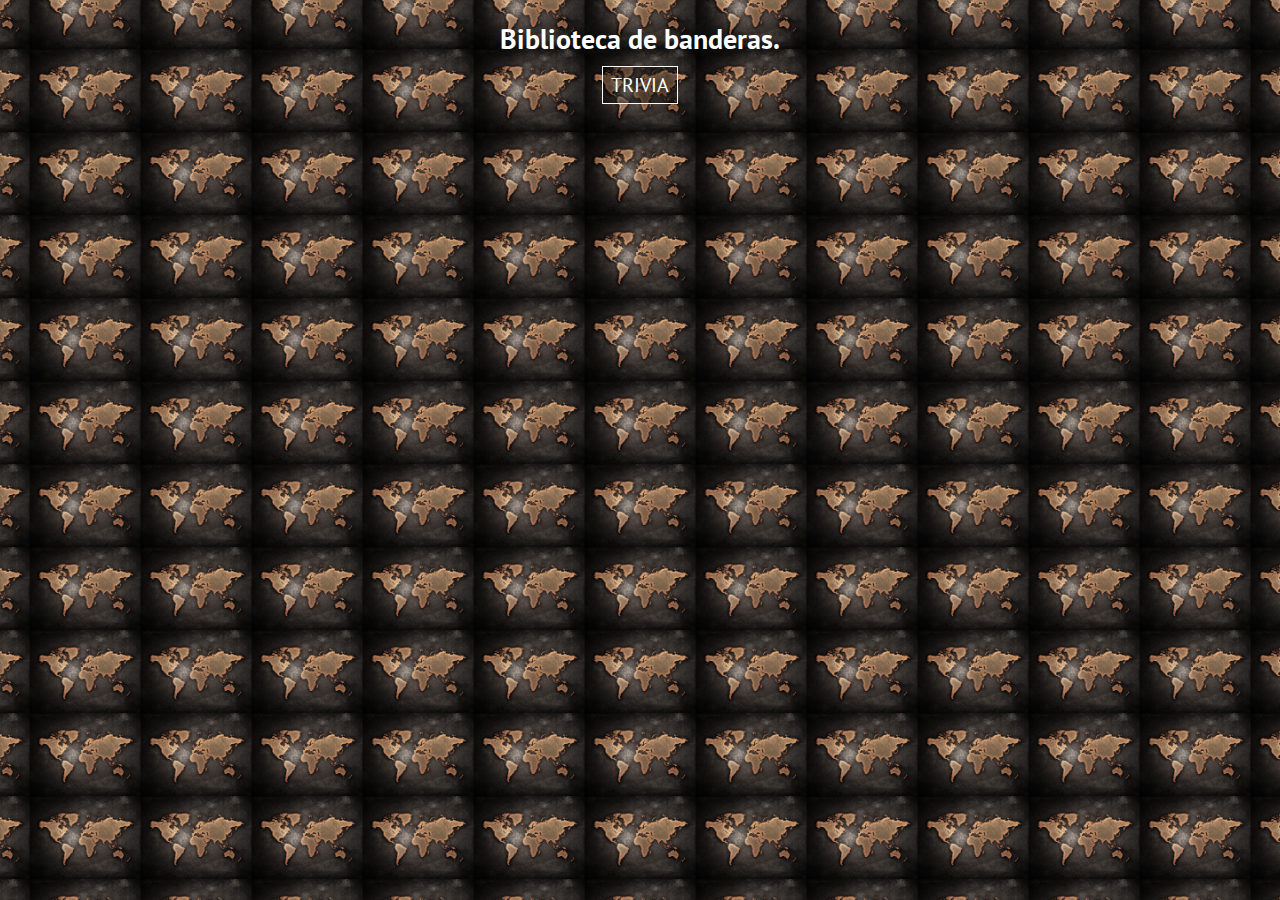
==== biblioteca.html @ 82491678 "v1-06" ====
<!DOCTYPE html>
<html lang="es">
<head>
    <meta charset="UTF-8">
    <meta http-equiv="X-UA-Compatible" content="IE=edge">
    <meta name="viewport" content="width=device-width, initial-scale=1.0">
    <link rel="stylesheet" href="style.css">
    <title>Banderas del mundo - Biblioteca</title>
</head>
<body style="background-size: contain;">
    <main>
        <h1 class="title2">Biblioteca de banderas.</h1>
        <a class="link" href="./index.html">TRIVIA</a>
        <section class="biblioteca">
            
        </section>
    </main>
    <script src="./biblioteca.js"></script>
</body>
</html>
---- style.css ----
/* font-family: 'PT Sans', sans-serif; 400 700  */
@import url('https://fonts.googleapis.com/css2?family=PT+Sans:wght@400;700&display=swap');

* {
    margin: 0;
    padding: 0;
    box-sizing: border-box;
}

body {
    background: url("./imagenes/353018(2).jpg");
    background-size: cover;
    background-position: center;
    font-family: 'PT Sans', sans-serif;
}

main {
    text-align: center;
}

.link {
    color: white;
    text-decoration: none;
    font-size: 20px;
    padding: 5px 8px;
    background-color: rgba(0, 0, 0, 0.4);
    border: solid 1px white;
    position: relative;
    top: 15px;
}

.card {
    position: relative;
    top: 50px;
    border: solid 2px black;
    margin:auto;
    width: 375px;
    height: 550px;
    background-color: rgba(255, 255, 255, 0.1);
    box-shadow: 0 10px 20px rgb(65, 65, 65);
}

.title2 {
    font-size: 28px;
    margin-top: 20px;
    color: white;
}

.flagImage {
    margin: 20px 0;
    height: 165px;
    border: solid 1px black;
    box-shadow: 0 4px 5px gray;
}

.title {
    font-size: 30px;
    text-shadow: 0 0 10px white;
}

.paisContainer {
    height: 80px;
    display: flex;
    justify-content: center;
    align-items: center;
    flex-wrap: wrap;
    font-size: 24px;
    border: solid 1px black;
    margin: 10px 20px;
}

.paisAdivinar {
    font-size: 26px;
    letter-spacing: 8px;
}

.tecladoContainer {
    display: flex;
    flex-wrap: wrap;
    justify-content: center;
}

/* .letra, .letraEspecial, .letraEspecial2, .letraEspecial3, #reset, #mostrar {
    border: 1px solid black;
    
} */

#reset, #mostrar {
    padding: 3px 7px;
    margin: 4.2px;
    font-size: 18px;
    border: none;
    background-color: black;
    color: white;
    cursor: pointer;
}

.letraSeleccionada {
    text-decoration: underline;
    overflow: hidden;
    background-color: rgba(0, 0, 0, 0.632);
    color: white;
    padding: 2px 8px;
}

.input {
    border: none;
    background: rgba(0, 0, 0, 0.4);
    color: white;
    font-size: 28px;
    text-align: center;
}

.moreInfo {
    text-align: start;
    margin: 10px 0;
    color: white;
    font-size: 22px;
    background-color: rgba(0, 0, 0, 0.4);
    padding: 10px 20px;
}


/* ESTILOS BIBLIOTECA */

.biblioteca {
    display: flex;
    flex-wrap: wrap;
}

.cardBiblio {
    border: solid 1px black;
    background-color: rgba(255, 255, 255, 0.2);
    width: 375px;
    margin: auto;
    margin-top: 20px;
    margin-bottom: 20px;
}

.nombrePais {
    color: white;
    font-size: 26px;
    letter-spacing: 2.8px;
    margin-bottom: 10px;
    background-color: rgba(0, 0, 0, 0.4);
}

@media screen and (min-width: 1200px) {
    body {
        background-position-y: -200px;
    }

    .card {
        box-shadow: 0 10px 50px white;
    }
}
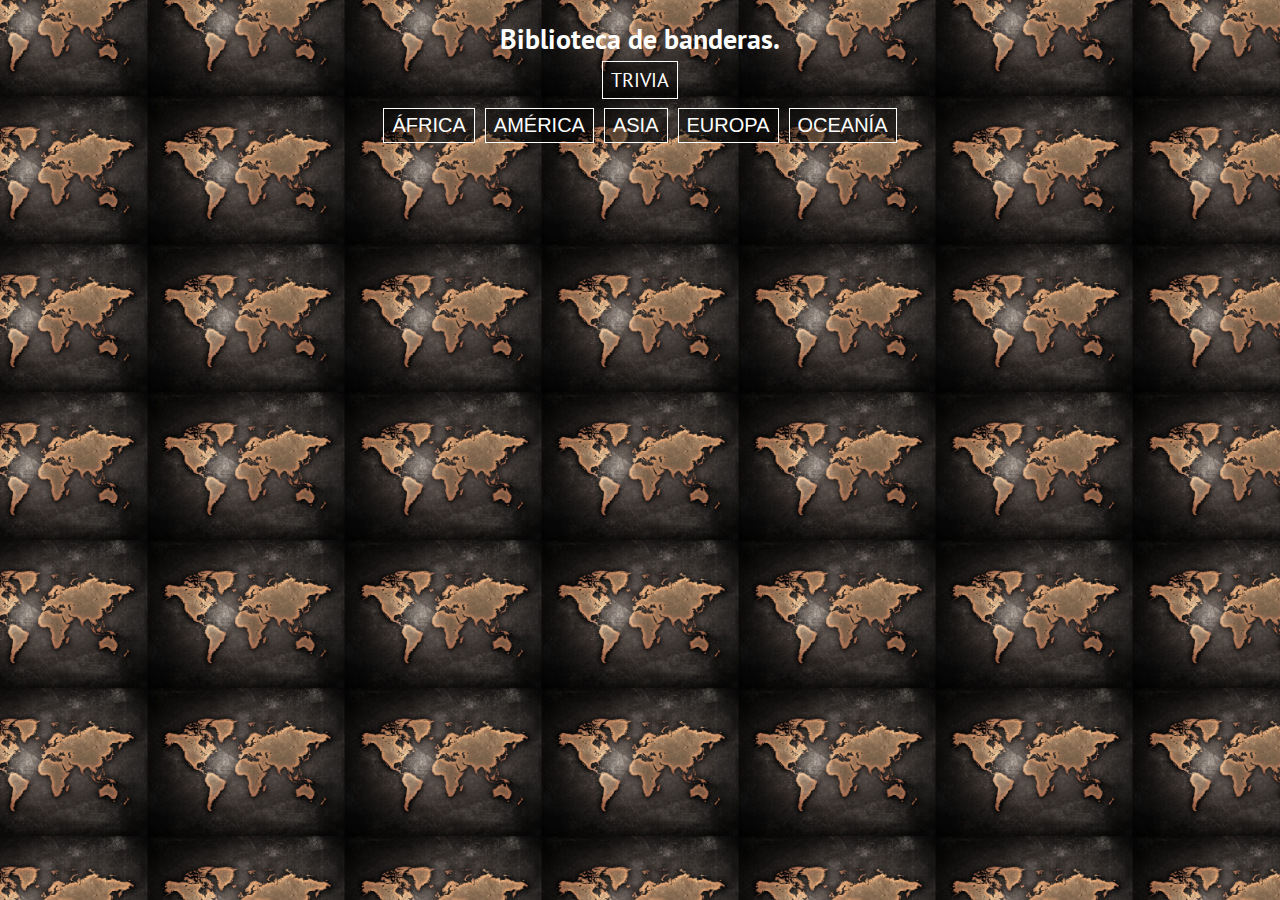
==== commit b85d4823: "v1-07" ====
--- a/biblioteca.html
+++ b/biblioteca.html
@@ -10,7 +10,14 @@
 <body style="background-size: contain;">
     <main>
         <h1 class="title2">Biblioteca de banderas.</h1>
-        <a class="link" href="./index.html">TRIVIA</a>
+        <p style="margin: 10px;"><a class="link" href="./index.html">TRIVIA</a></p>
+        <div style="display: flex; flex-wrap: wrap; justify-content: center;">
+            <button class="link" id="afrBtn">ÁFRICA</button>
+            <button class="link" id="ameBtn">AMÉRICA</button>
+            <button class="link" id="asiBtn">ASIA</button>
+            <button class="link" id="eurBtn">EUROPA</button>
+            <button class="link" id="oceBtn">OCEANÍA</button>
+        </div>
         <section class="biblioteca">
             
         </section>
--- a/style.css
+++ b/style.css
@@ -25,8 +25,8 @@
     padding: 5px 8px;
     background-color: rgba(0, 0, 0, 0.4);
     border: solid 1px white;
-    position: relative;
-    top: 15px;
+    cursor: pointer;
+    margin: 5px;
 }
 
 .card {
@@ -35,7 +35,7 @@
     border: solid 2px black;
     margin:auto;
     width: 375px;
-    height: 550px;
+    height: 575px;
     background-color: rgba(255, 255, 255, 0.1);
     box-shadow: 0 10px 20px rgb(65, 65, 65);
 }
@@ -90,7 +90,8 @@
     margin: 4.2px;
     font-size: 18px;
     border: none;
-    background-color: black;
+    background-color: rgba(0, 0, 0, 0.8);
+    border: solid white 1px;
     color: white;
     cursor: pointer;
 }
@@ -118,6 +119,13 @@
     font-size: 22px;
     background-color: rgba(0, 0, 0, 0.4);
     padding: 10px 20px;
+}
+
+.point {
+    font-size: 28px;
+    color: white;
+    position: relative;
+    top: 55px;
 }
 
 
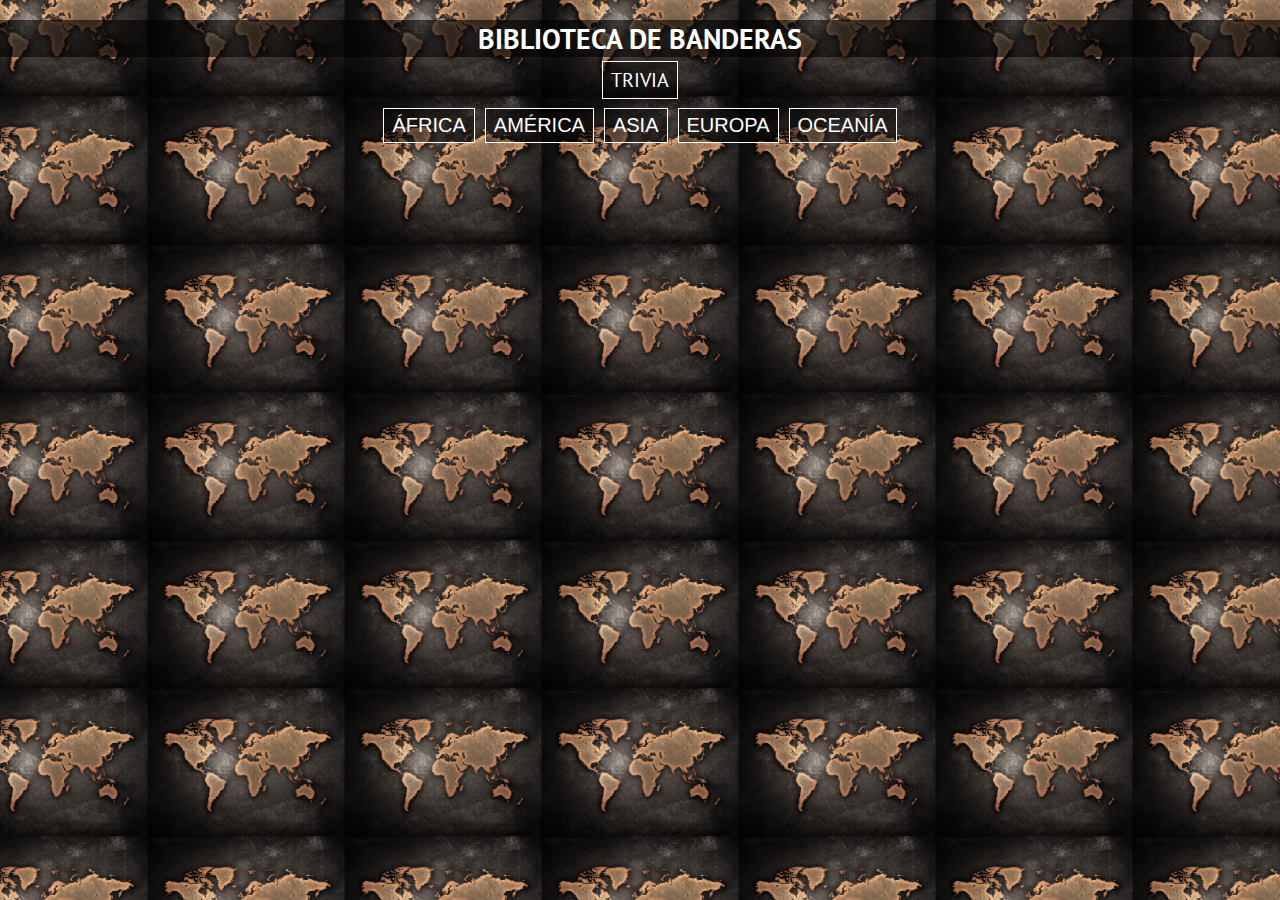
==== commit 16f693e7: "v1-09 ordenando alfabeticamente la biblioteca" ====
--- a/biblioteca.html
+++ b/biblioteca.html
@@ -9,7 +9,7 @@
 </head>
 <body style="background-size: contain;">
     <main>
-        <h1 class="title2">Biblioteca de banderas.</h1>
+        <h1 class="title2">BIBLIOTECA DE BANDERAS</h1>
         <p style="margin: 10px;"><a class="link" href="./index.html">TRIVIA</a></p>
         <div style="display: flex; flex-wrap: wrap; justify-content: center;">
             <button class="link" id="afrBtn">ÁFRICA</button>
--- a/style.css
+++ b/style.css
@@ -31,7 +31,7 @@
 
 .card {
     position: relative;
-    top: 50px;
+    top: 25px;
     border: solid 2px black;
     margin:auto;
     width: 375px;
@@ -44,6 +44,7 @@
     font-size: 28px;
     margin-top: 20px;
     color: white;
+    background-color: rgba(0, 0, 0, 0.6);
 }
 
 .flagImage {
@@ -60,13 +61,16 @@
 
 .paisContainer {
     height: 80px;
+    width: 350px;
     display: flex;
     justify-content: center;
     align-items: center;
     flex-wrap: wrap;
     font-size: 24px;
     border: solid 1px black;
-    margin: 10px 20px;
+    margin: auto;
+    margin-top: 10px;
+    margin-bottom: 10px;
 }
 
 .paisAdivinar {
@@ -110,6 +114,7 @@
     color: white;
     font-size: 28px;
     text-align: center;
+    width: 300px;
 }
 
 .moreInfo {
@@ -125,7 +130,7 @@
     font-size: 28px;
     color: white;
     position: relative;
-    top: 55px;
+    top: 10px;
 }
 
 
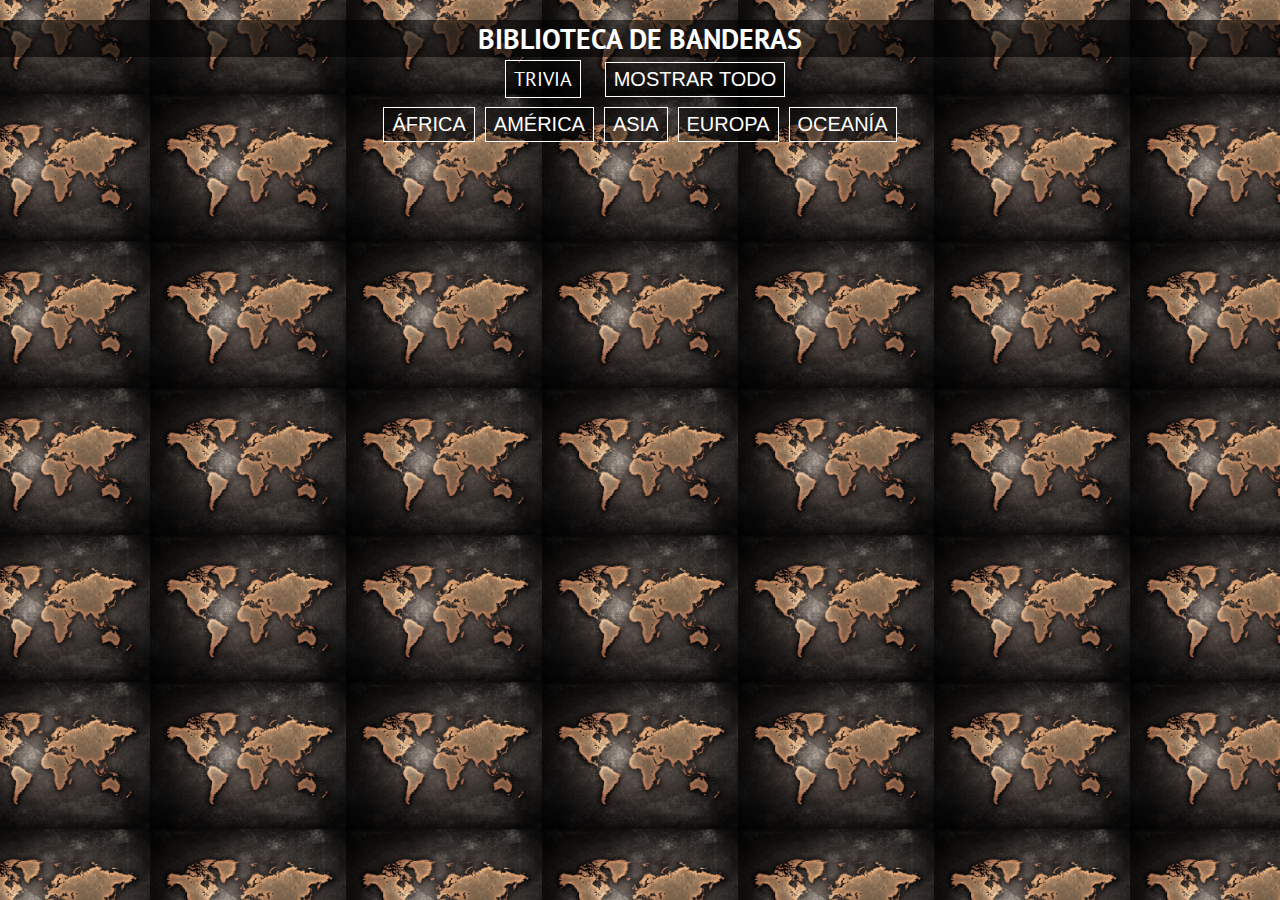
==== commit b722361b: "convirtiendo en obj los paises de la biblioteca" ====
--- a/biblioteca.html
+++ b/biblioteca.html
@@ -10,7 +10,8 @@
 <body style="background-size: contain;">
     <main>
         <h1 class="title2">BIBLIOTECA DE BANDERAS</h1>
-        <p style="margin: 10px;"><a class="link" href="./index.html">TRIVIA</a></p>
+        <p style="margin: 10px; display: inline;"><a class="link" href="./index.html">TRIVIA</a></p>
+        <button id="mostrarTodo" class="link">MOSTRAR TODO</button>
         <div style="display: flex; flex-wrap: wrap; justify-content: center;">
             <button class="link" id="afrBtn">ÁFRICA</button>
             <button class="link" id="ameBtn">AMÉRICA</button>
--- a/style.css
+++ b/style.css
@@ -100,14 +100,6 @@
     cursor: pointer;
 }
 
-.letraSeleccionada {
-    text-decoration: underline;
-    overflow: hidden;
-    background-color: rgba(0, 0, 0, 0.632);
-    color: white;
-    padding: 2px 8px;
-}
-
 .input {
     border: none;
     background: rgba(0, 0, 0, 0.4);
